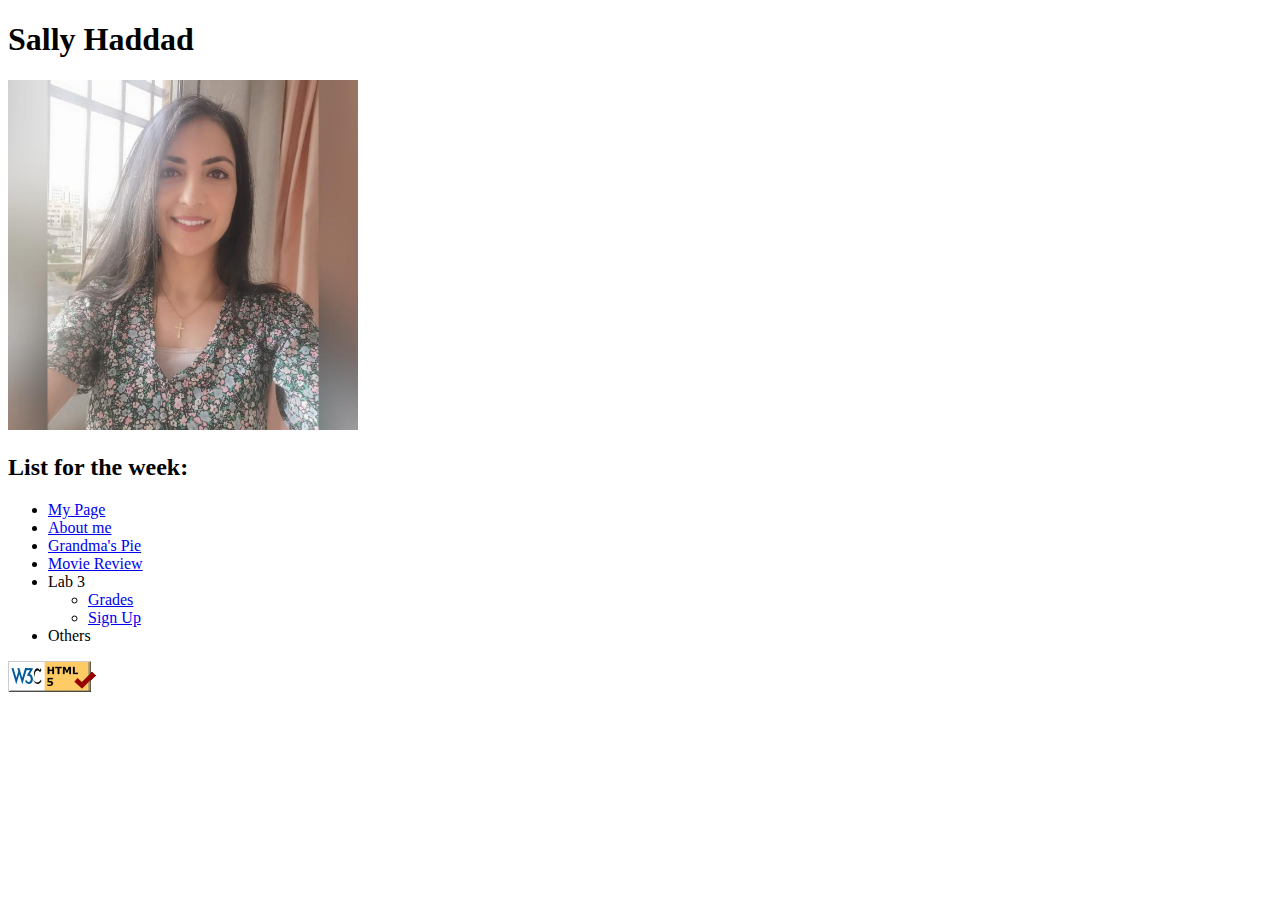
==== index.html @ bd49c71b "signup + grades pages" ====
<!doctype html>
<html lang="en">
<head>
<title>My page</title>
</head>
<body>
    <h1>Sally Haddad</h1>
    <img src="./images/sally.jpg" alt="picture of me" width="350"/>
    <h2>List for the week:</h2>
    <ul>
        <li><a href="#top">My Page</a></li>
        <li><a href="./aboutme.html">About me</a></li>
        <li><a href="./pie.html">Grandma's Pie</a></li>
        <li><a href="./tmnt.html">Movie Review</a></li>
        <li> Lab 3
            <ul>
                <li><a href="./grades.html">Grades</a></li>
                <li><a href="./signup.html">Sign Up</a></li>
            </ul>
        </li>
        <li>Others</li>
    </ul>
    <a
    href="https://validator.w3.org/check/referer"> <img
    src="./images/w3c-html.png"
    alt="html validator"/></a>
</body>
</html>
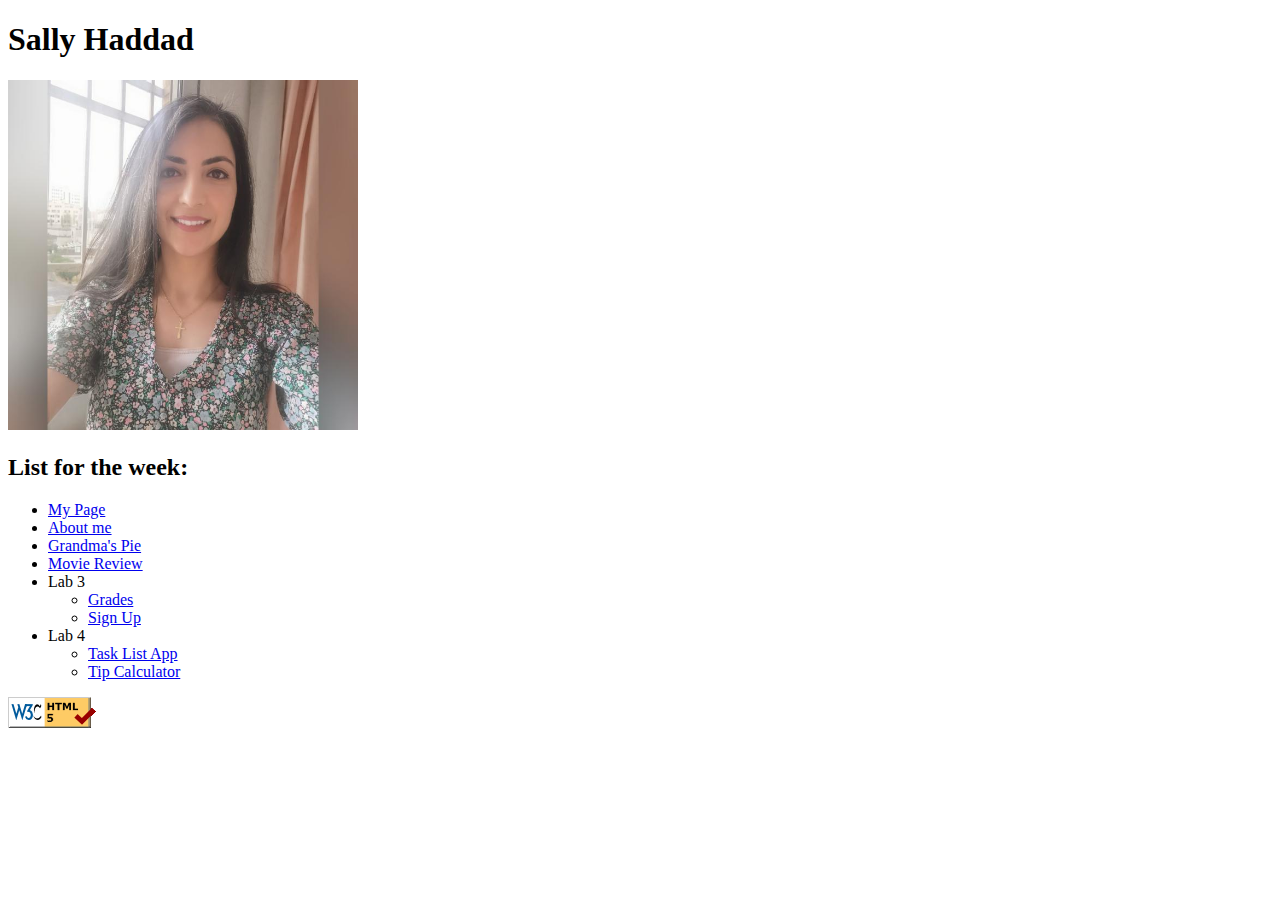
==== commit eb35b693: "task list + tip calc" ====
--- a/index.html
+++ b/index.html
@@ -18,7 +18,12 @@
                 <li><a href="./signup.html">Sign Up</a></li>
             </ul>
         </li>
-        <li>Others</li>
+        <li>Lab 4
+            <ul>
+                <li><a href="./taskListApp.html">Task List App</a></li>
+                <li><a href="./Tip Calculator.html">Tip Calculator</a></li>
+            </ul>
+        </li>
     </ul>
     <a
     href="https://validator.w3.org/check/referer"> <img
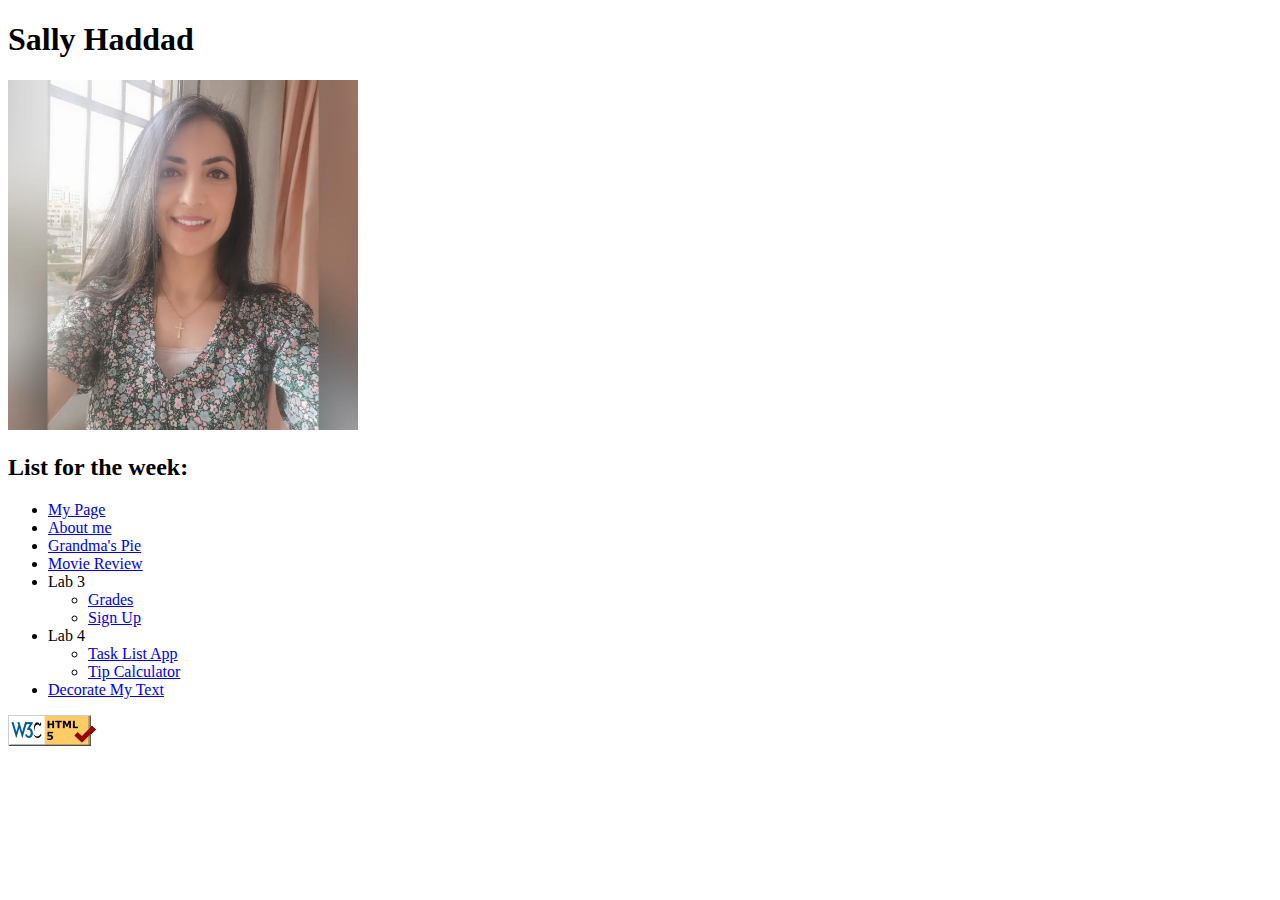
==== commit 7fea076b: "Update index.html" ====
--- a/index.html
+++ b/index.html
@@ -24,6 +24,9 @@
                 <li><a href="./Tip Calculator.html">Tip Calculator</a></li>
             </ul>
         </li>
+        <li>
+            <a href="./decoratemytext.html">Decorate My Text</a>
+        </li>
     </ul>
     <a
     href="https://validator.w3.org/check/referer"> <img
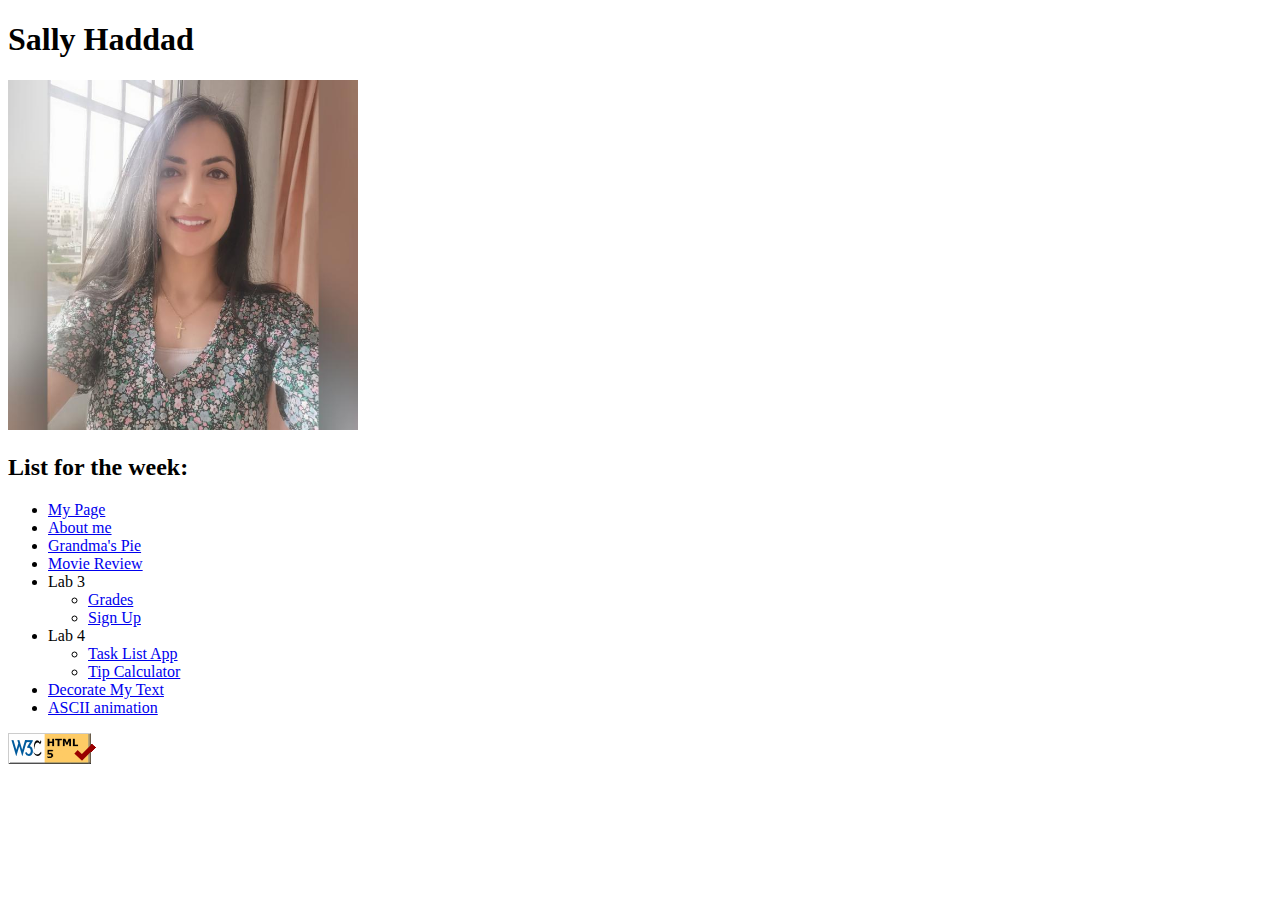
==== commit c3970b14: "Update index.html" ====
--- a/index.html
+++ b/index.html
@@ -27,6 +27,9 @@
         <li>
             <a href="./decoratemytext.html">Decorate My Text</a>
         </li>
+        <li>
+            <a href="./ascii.html">ASCII animation</a>
+        </li>
     </ul>
     <a
     href="https://validator.w3.org/check/referer"> <img
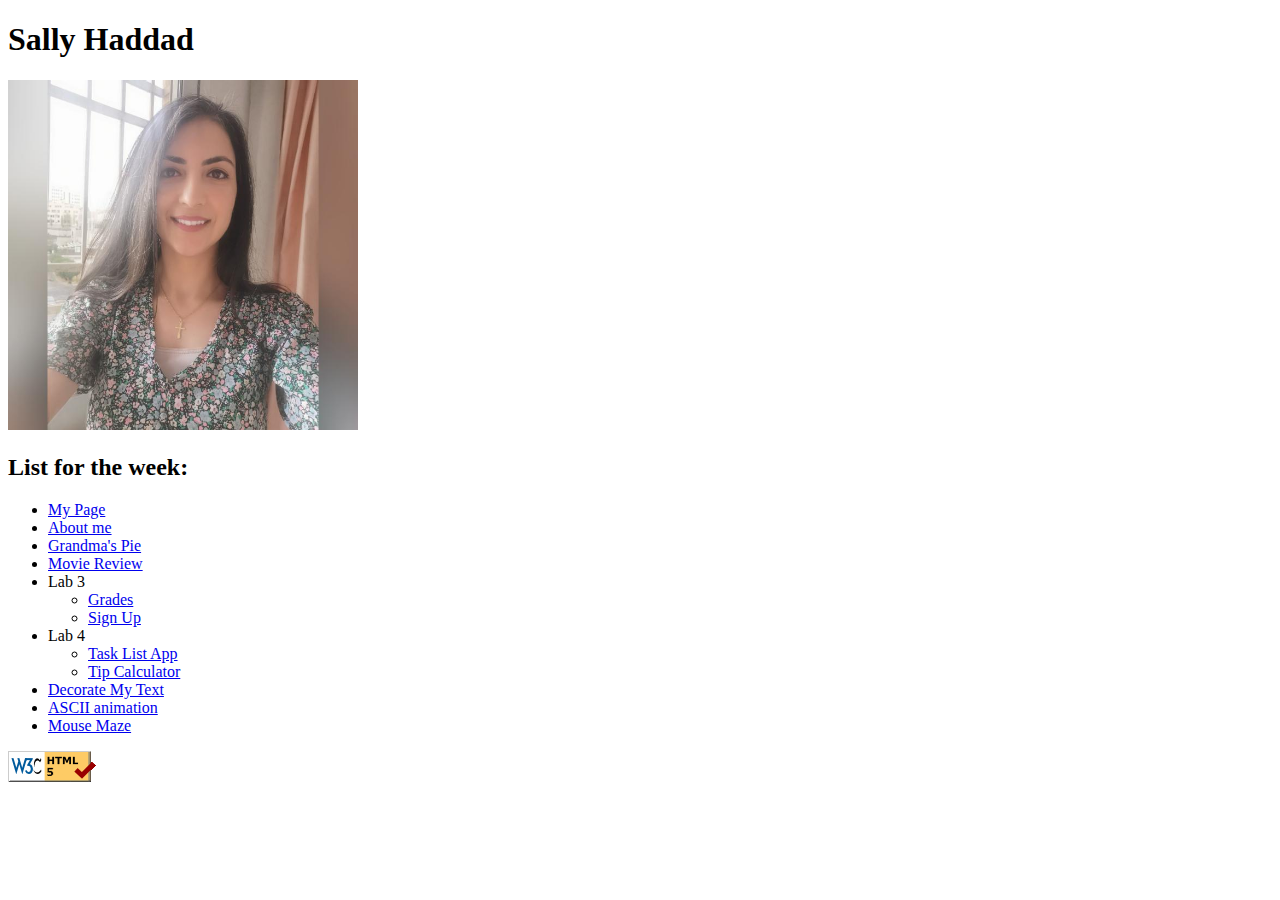
==== commit bf96ebcd: "mouseMaze" ====
--- a/index.html
+++ b/index.html
@@ -30,6 +30,9 @@
         <li>
             <a href="./ascii.html">ASCII animation</a>
         </li>
+        <li>
+            <a href="./maze.html">Mouse Maze</a>
+        </li>
     </ul>
     <a
     href="https://validator.w3.org/check/referer"> <img
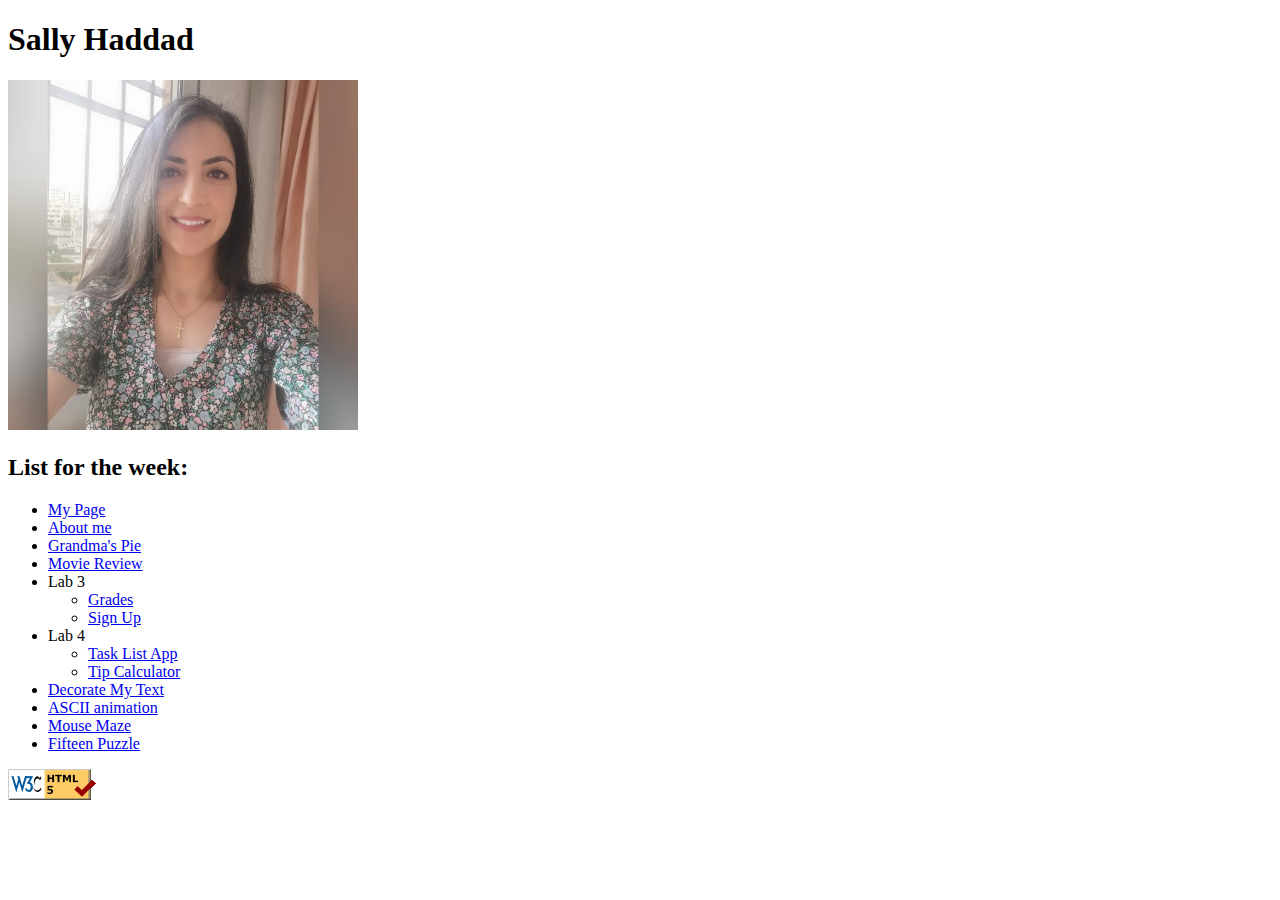
==== commit ff76cf7d: "puzzle + number quiz" ====
--- a/index.html
+++ b/index.html
@@ -33,6 +33,9 @@
         <li>
             <a href="./maze.html">Mouse Maze</a>
         </li>
+        <li>
+            <a href="./fifteen.html">Fifteen Puzzle</a>
+        </li>
     </ul>
     <a
     href="https://validator.w3.org/check/referer"> <img
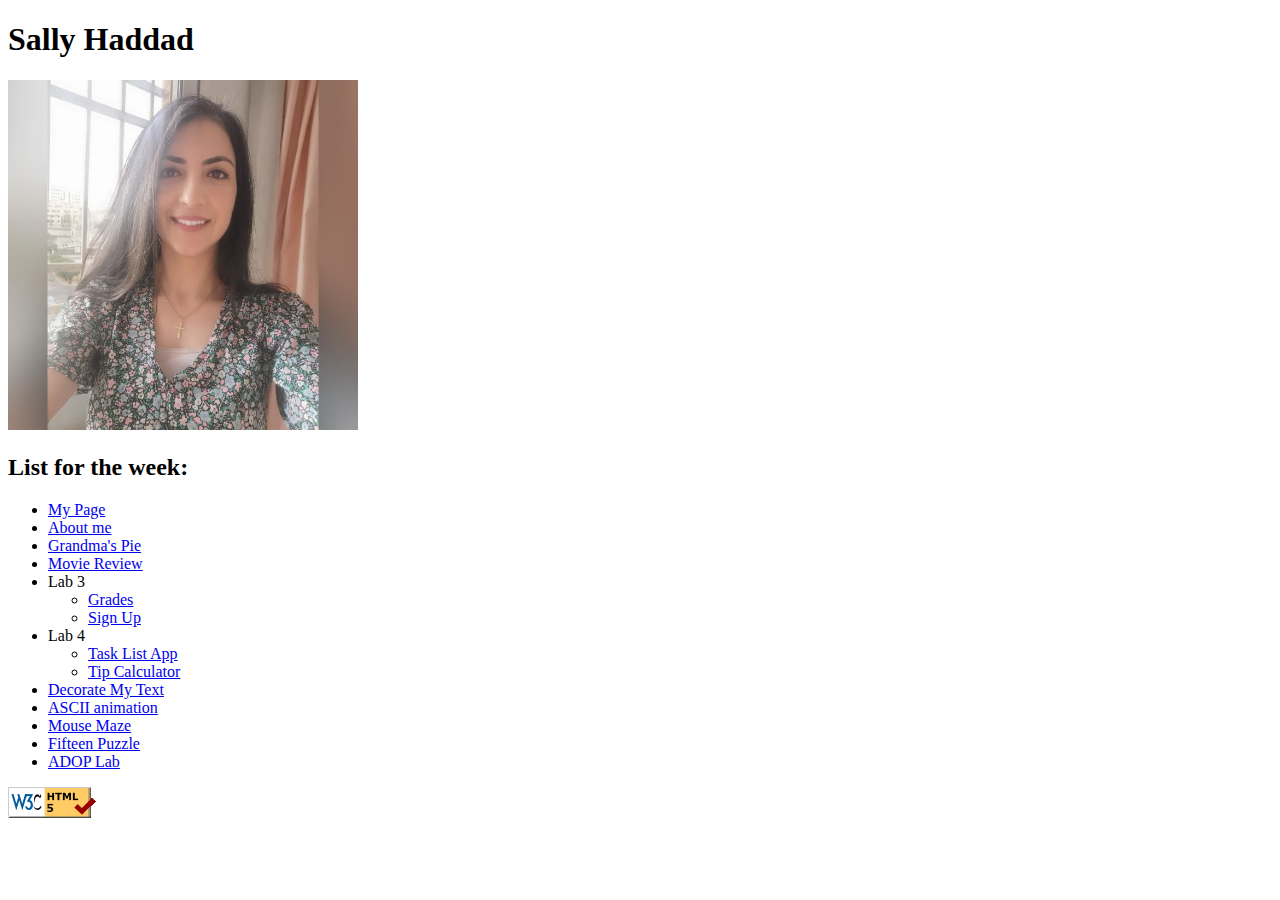
==== commit e6743b2a: "Update index.html" ====
--- a/index.html
+++ b/index.html
@@ -36,6 +36,9 @@
         <li>
             <a href="./fifteen.html">Fifteen Puzzle</a>
         </li>
+        <li>
+            <a href="./ADOP.html">ADOP Lab</a>
+        </li>
     </ul>
     <a
     href="https://validator.w3.org/check/referer"> <img
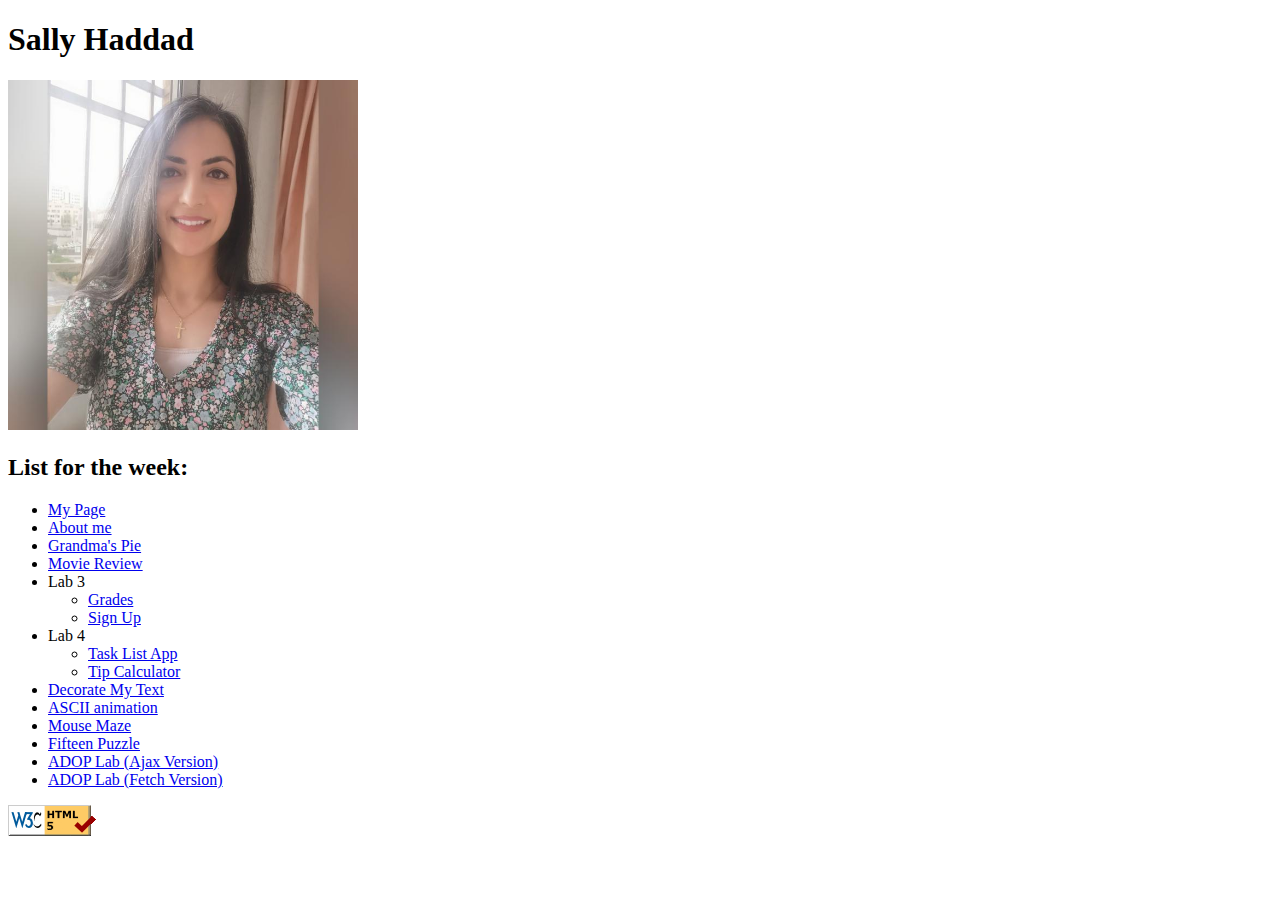
==== commit d5a92401: "Update index.html" ====
--- a/index.html
+++ b/index.html
@@ -37,7 +37,10 @@
             <a href="./fifteen.html">Fifteen Puzzle</a>
         </li>
         <li>
-            <a href="./ADOP.html">ADOP Lab</a>
+            <a href="./ADOP.html">ADOP Lab (Ajax Version)</a>
+        </li>
+        <li>
+            <a href="./APOD_Fetch.html">ADOP Lab (Fetch Version)</a>
         </li>
     </ul>
     <a
